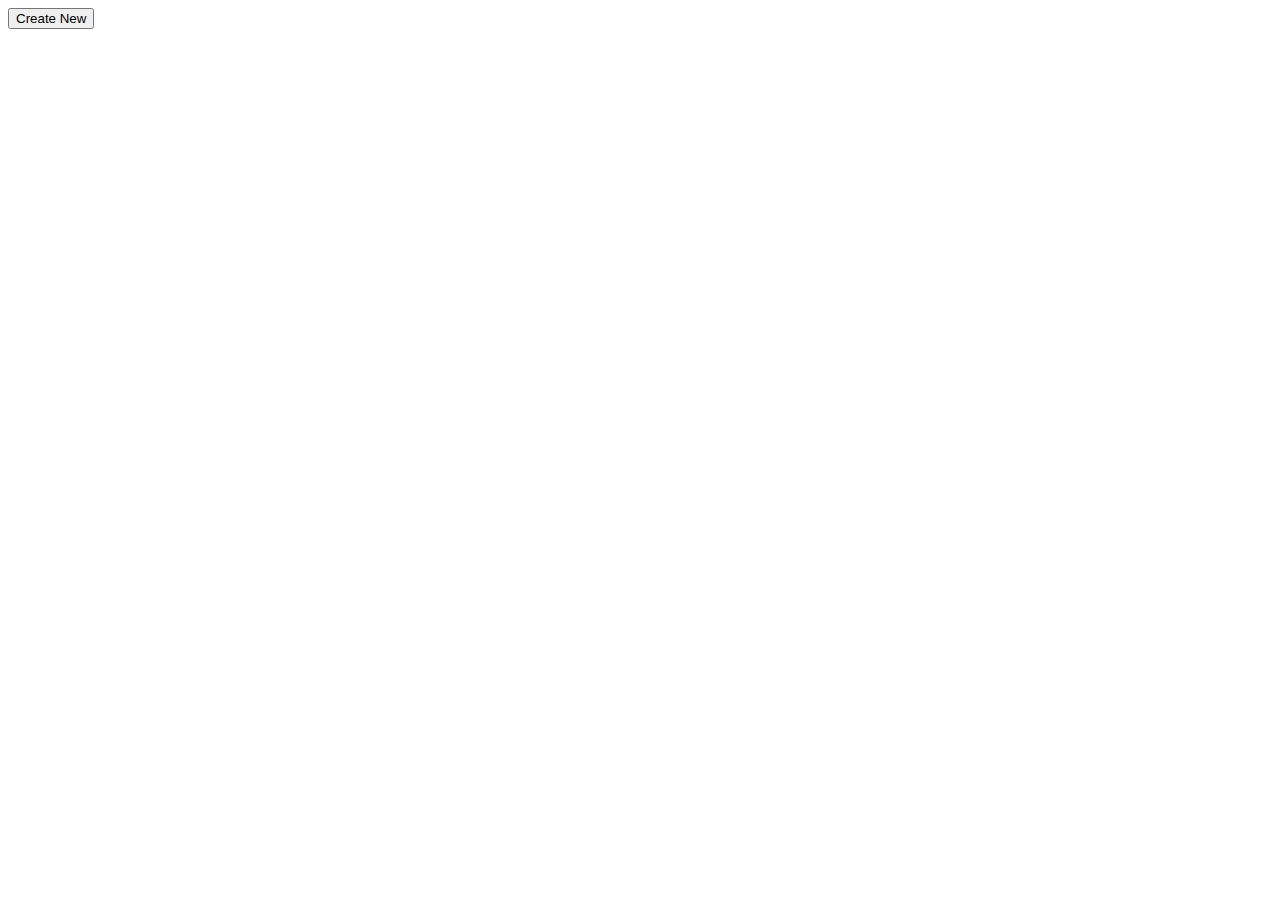
==== templates/base.html @ e3f2fd0e "first workday commit" ====
<!DOCTYPE html>
<html>
  <head>
    <title>My Web App</title>
    <link rel="stylesheet" type="text/css" href="{{ url_for('static', filename='styles.css') }}">
  </head>
  <body>
    <form action="/newpage" method="post">
      <div class = "button-container">
        <button class="button">Create New</button>
      </div>
    </form>
  </body>
</html>
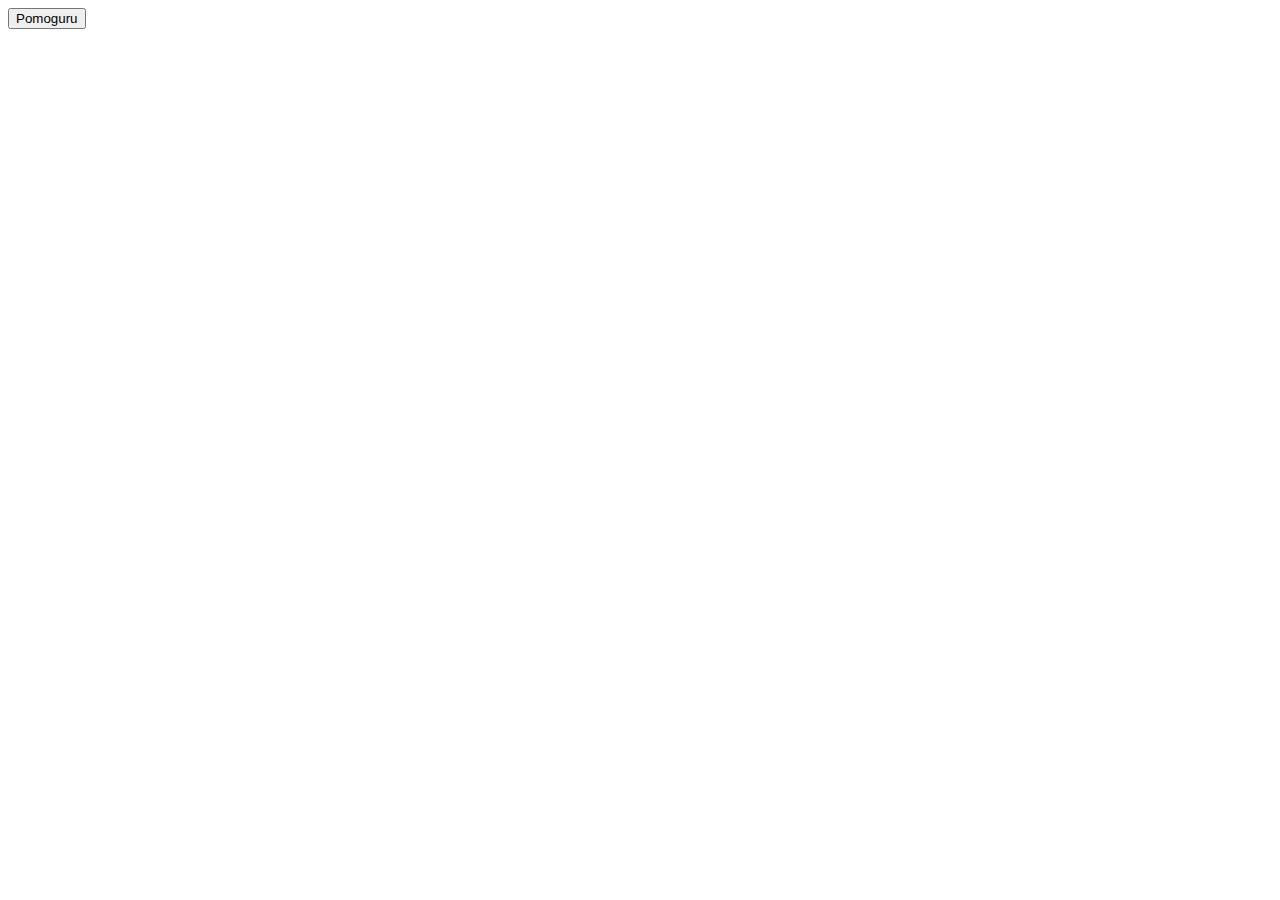
==== commit 23a97a3c: "Second To Final Commit Number 2" ====
--- a/templates/base.html
+++ b/templates/base.html
@@ -5,9 +5,9 @@
     <link rel="stylesheet" type="text/css" href="{{ url_for('static', filename='styles.css') }}">
   </head>
   <body>
-    <form action="/newpage" method="post">
+    <form action="/dashboard" method="post">
       <div class = "button-container">
-        <button class="button">Create New</button>
+        <button class="button">Pomoguru</button>
       </div>
     </form>
   </body>
